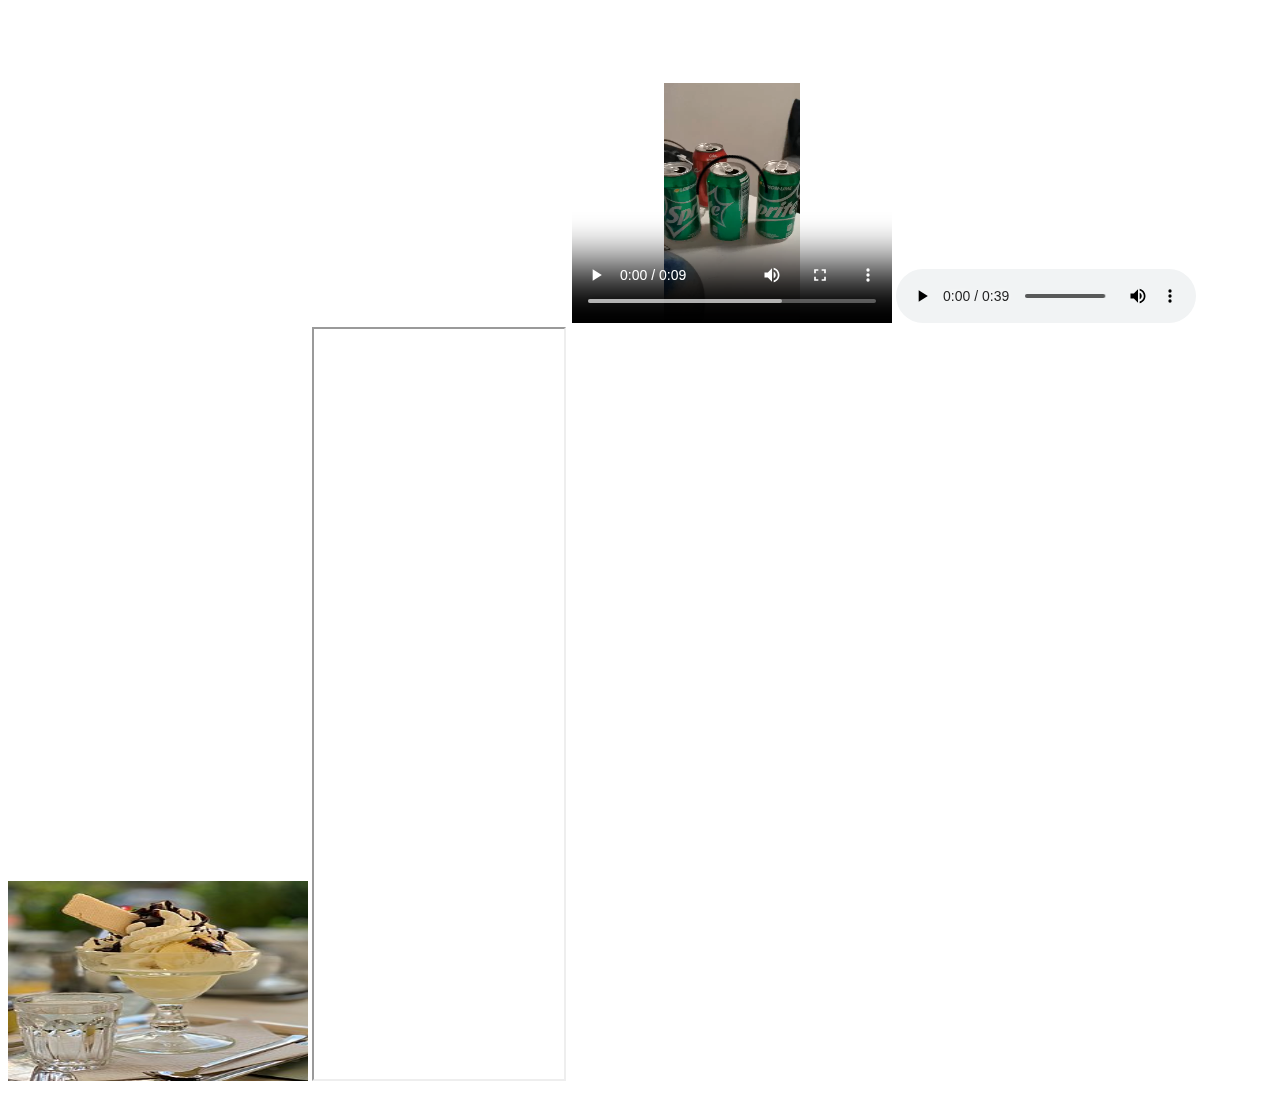
==== embeddingOriginalWork.html @ 5d836833 "embeddingOriginalWork page updated." ====
<!DOCTYPE html>
<html>
    <head>
        <title>Embedding Original Work</title>
    </head>

    <body>
        <iframe width="560" height="315" src="https://www.youtube.com/embed/nA8r5-VrJdc?start=180" frameborder="0" allow="accelerometer; autoplay; clipboard-write; encrypted-media; gyroscope; picture-in-picture" allowfullscreen referrerpolicy="no-referrer"></iframe>

        <video width="320" height="240" controls>
            <source src="video.mp4" type="video/mp4">
        </video>

        <audio controls>
            <source src="audio.mp3" type="audio/mpeg">
        </audio>
        <object data="icecream.jpg" width="300" height="200"></object>
        <iframe width="250" height="750" class="rssdog" src="http://www.rssdog.com/index.php?url=http%3A%2F%2Fitunes.apple.com%2Fus%2Frss%2Ftopalbums%2Flimit%3D10%2F**genre%3D1007**%2Fxml&mode=html&showonly=&maxitems=0&showdescs=1&desctrim=0&descmax=0&tabwidth=100%25&excltitle=1&showdate=1&nofollow=1&xmlbtn=1&utf8=1&linktarget=_top&textsize=inherit&bordercol=%23d4d0c8&headbgcol=%23999999&headtxtcol=%23ffffff&titlebgcol=%23f1eded&titletxtcol=%23000000&itembgcol=%23ffffff&itemtxtcol=%23000000&ctl=0"></iframe>
    </body>
</html>
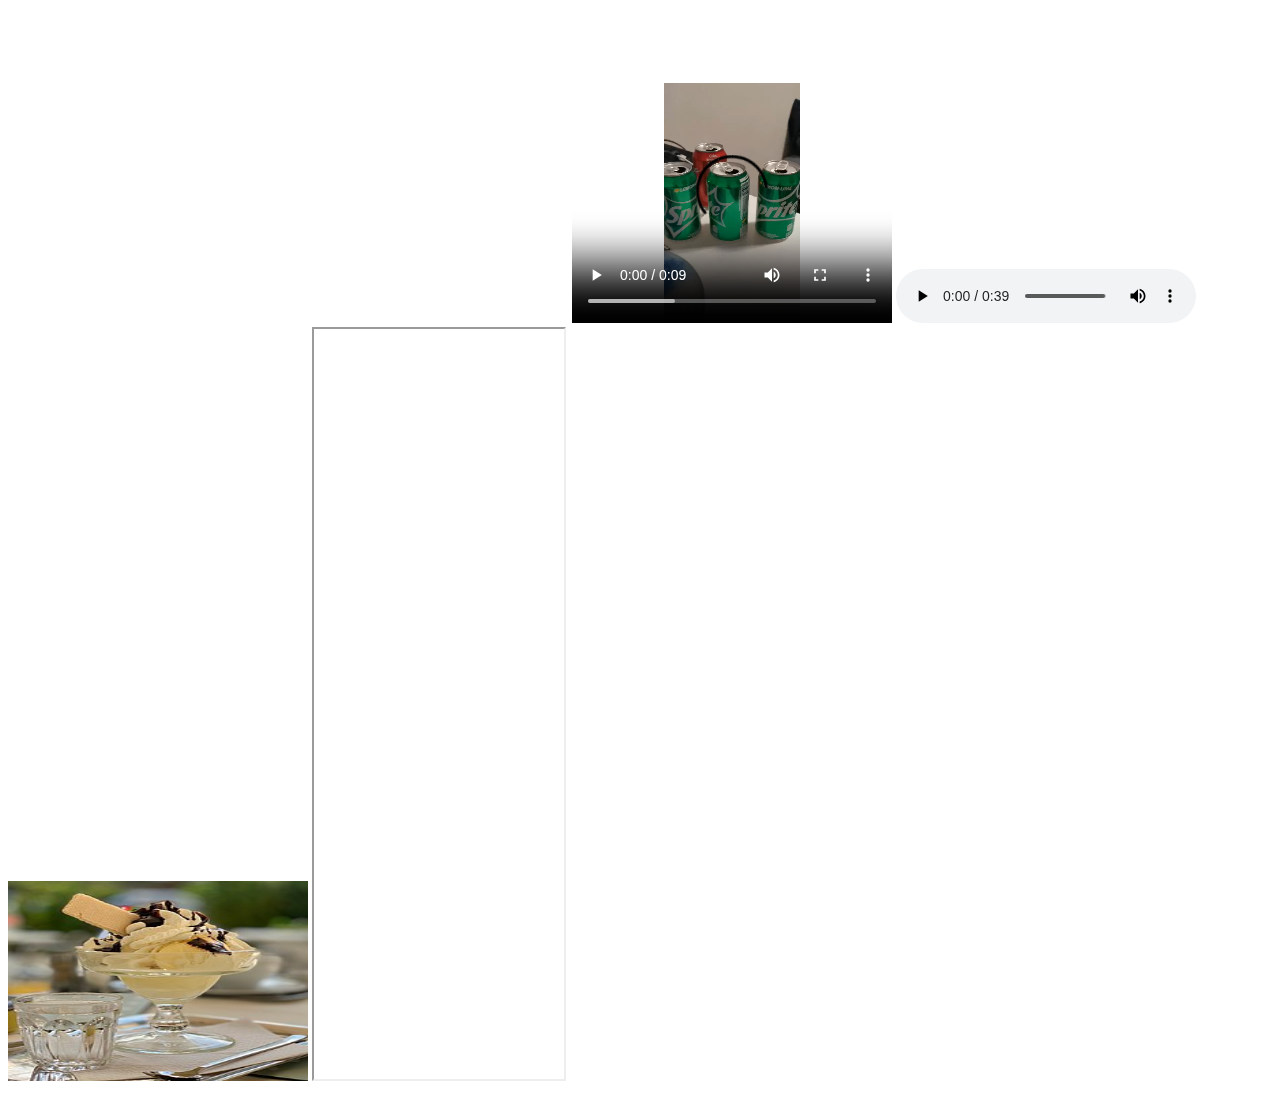
==== commit 1068c836: "rss fixed" ====
--- a/embeddingOriginalWork.html
+++ b/embeddingOriginalWork.html
@@ -15,6 +15,6 @@
             <source src="audio.mp3" type="audio/mpeg">
         </audio>
         <object data="icecream.jpg" width="300" height="200"></object>
-        <iframe width="250" height="750" class="rssdog" src="http://www.rssdog.com/index.php?url=http%3A%2F%2Fitunes.apple.com%2Fus%2Frss%2Ftopalbums%2Flimit%3D10%2F**genre%3D1007**%2Fxml&mode=html&showonly=&maxitems=0&showdescs=1&desctrim=0&descmax=0&tabwidth=100%25&excltitle=1&showdate=1&nofollow=1&xmlbtn=1&utf8=1&linktarget=_top&textsize=inherit&bordercol=%23d4d0c8&headbgcol=%23999999&headtxtcol=%23ffffff&titlebgcol=%23f1eded&titletxtcol=%23000000&itembgcol=%23ffffff&itemtxtcol=%23000000&ctl=0"></iframe>
     </body>
+    <iframe width="250" height="750" class="rssdog" src="http://www.rssdog.com/index.php?url=http%3A%2F%2Fitunes.apple.com%2Fus%2Frss%2Ftopalbums%2Flimit%3D10%2F**genre%3D1007**%2Fxml&mode=html&showonly=&maxitems=0&showdescs=1&desctrim=0&descmax=0&tabwidth=100%25&excltitle=1&nofollow=1&xmlbtn=1&utf8=1&linktarget=_top&textsize=inherit&fullhtml=1&bordercol=%23d4d0c8&headbgcol=%23999999&headtxtcol=%23ffffff&titlebgcol=%23f1eded&titletxtcol=%23000000&itembgcol=%23ffffff&itemtxtcol=%23000000&ctl=0"></iframe>
 </html>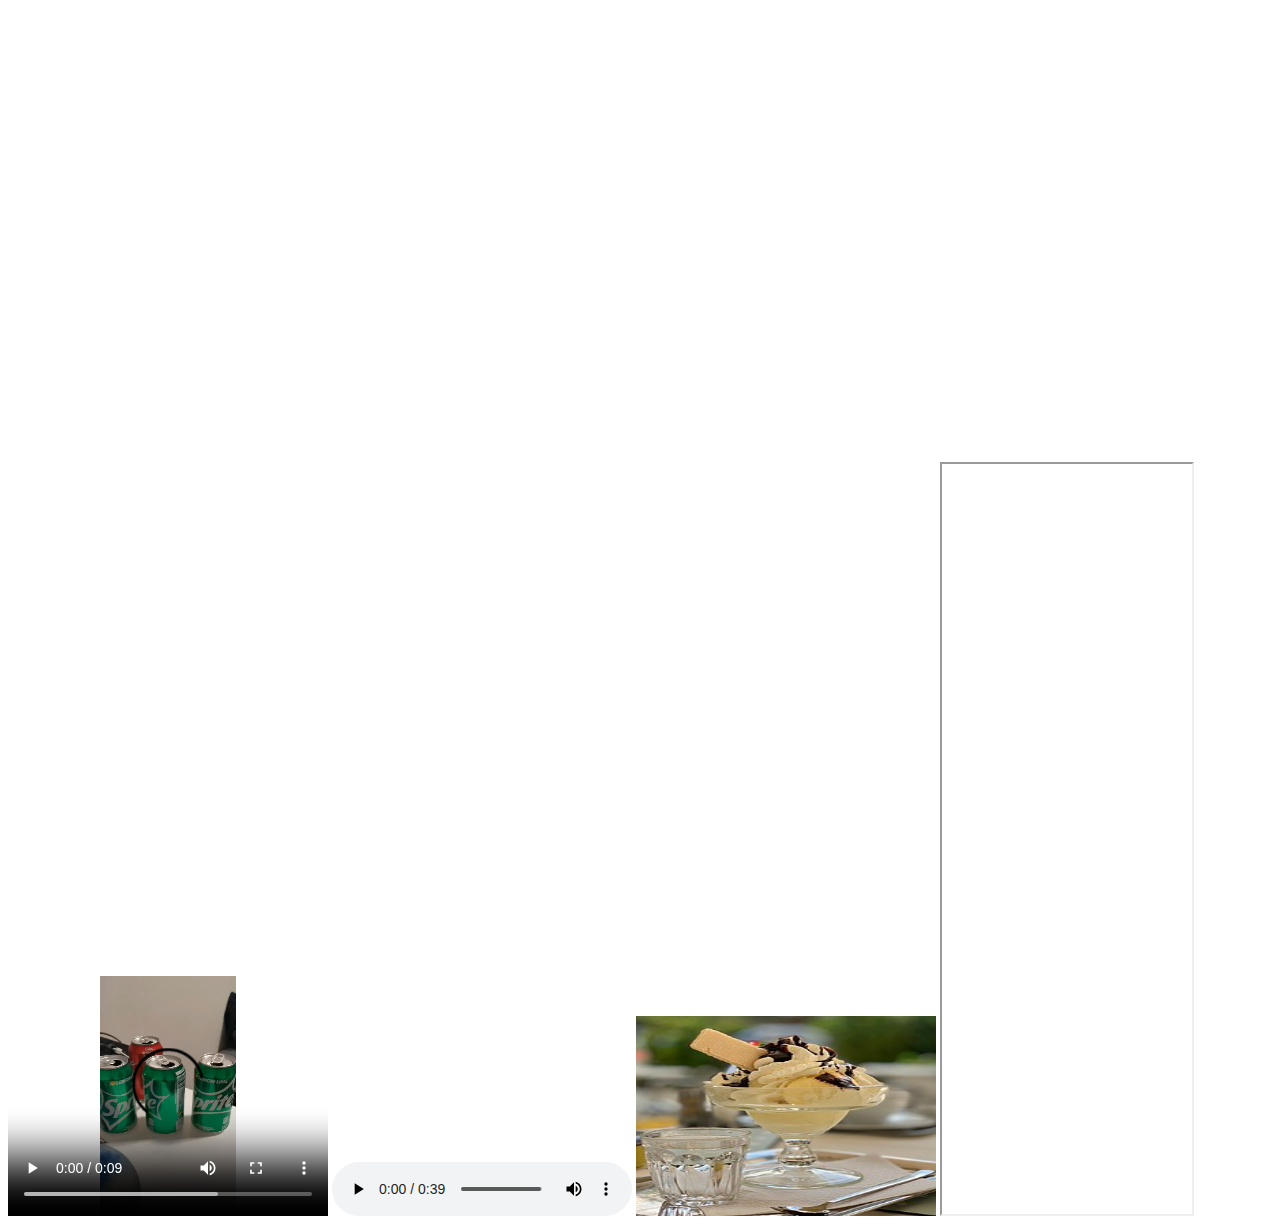
==== commit 44c675f5: "google map embeded added" ====
--- a/embeddingOriginalWork.html
+++ b/embeddingOriginalWork.html
@@ -6,6 +6,8 @@
 
     <body>
         <iframe width="560" height="315" src="https://www.youtube.com/embed/nA8r5-VrJdc?start=180" frameborder="0" allow="accelerometer; autoplay; clipboard-write; encrypted-media; gyroscope; picture-in-picture" allowfullscreen referrerpolicy="no-referrer"></iframe>
+
+        <iframe src="https://www.google.com/maps/embed?pb=!1m18!1m12!1m3!1d2687.497101040388!2d-122.30570858412725!3d47.655338692602704!2m3!1f0!2f0!3f0!3m2!1i1024!2i768!4f13.1!3m3!1m2!1s0x549014929d8535eb%3A0x6b742c7901b82ba3!2sUniversity%20of%20Washington!5e0!3m2!1sen!2sus!4v1610861129056!5m2!1sen!2sus" width="600" height="450" frameborder="0" style="border:0;" allowfullscreen="" aria-hidden="false" tabindex="0"></iframe>
 
         <video width="320" height="240" controls>
             <source src="video.mp4" type="video/mp4">
